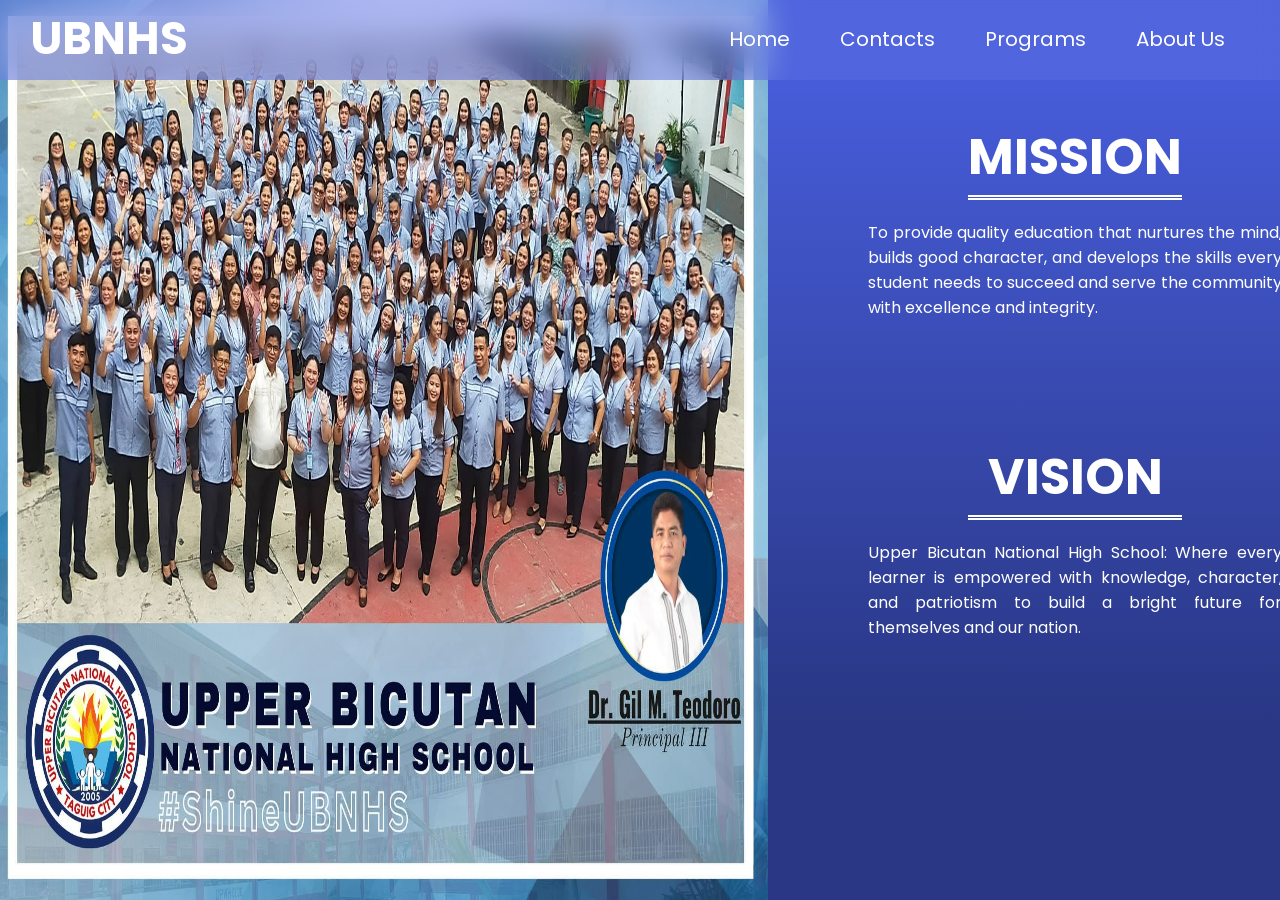
==== about-us.html @ 9b15f66a "new" ====
<!DOCTYPE html>
<html lang="en">
<head>
    <link rel="stylesheet" href="about-us.css">
    <meta charset="UTF-8">
    <meta name="viewport" content="width=device-width, initial-scale=1.0">
    <title>Website 1.0</title>

    <link rel="preconnect" href="https://fonts.googleapis.com">
    <link rel="preconnect" href="https://fonts.gstatic.com" crossorigin>
    <link href="https://fonts.googleapis.com/css2?family=Poppins:ital,wght@0,100;0,200;0,300;0,400;0,500;0,600;0,700;0,800;0,900;1,100;1,200;1,300;1,400;1,500;1,600;1,700;1,800;1,900&display=swap" rel="stylesheet">

</head>
<body>
    <header class="sticky-menu">
        <div class="menu-container">
            <ul class="menu-list">
            <h1 class="menu-title">UBNHS</h1>

            <li><a href="index.html" class="menu-btn">Home</a></li>
            <li><a href="contacts.html" class="menu-btn">Contacts</a></li>
            <li><a href="#services" class="menu-btn">Programs</a></li>
            <li><a href="#about-us" class="menu-btn">About Us</a></li>

            </ul> 
        </div>
    </header>

    <div style="flex-direction:row; display:flex; height:100vh; width:100%; background-image: linear-gradient(to bottom, rgb(70, 92, 216) 10%, rgb(41, 55, 133) 80%);">
        <img class="about-us-img" src="about-us.jpeg" alt="About Us">

        <div class="about-us-container">
            <div class="t mission">
                <h1 class="v">MISSION</h1>
                <p>To provide quality education that nurtures the mind, builds good character, and develops the skills every student needs to succeed and serve the community with excellence and integrity.</p>
            </div>

            <div class="t vision">
                <h1 class="v">VISION</h1>
                <p> Upper Bicutan National High School: Where every learner is empowered with knowledge, character, and patriotism to build a bright future for themselves and our nation.</p>
            </div>

        </div>
    </div>


</body>
</html>
---- about-us.css ----
* {
  margin: 0;
  padding: 0;
  box-sizing: border-box;
}


html {
    scroll-behavior: smooth;
    overflow-x: hidden;
    scrollbar-width: none; /* Firefox & modern Chrome/Edge */
    -ms-overflow-style: none; /* Older Internet Explorer & Edge */
}

html::-webkit-scrollbar {
    display: none; /* Chrome, Safari, and Opera */
}

p {
    color: white;
}

.v {
    text-align: center;
    font-size: 50px;
    z-index: 5;
    color: white;
    border-bottom: 5px double white;
    margin: 20px 100px;
}

body {
    margin: 0;
    font-family: "Poppins", sans-serif;
}


hr {
    border: none;
    border-top: 5px double white;
    margin: 50px;
}

.sticky-menu {
    position: sticky;
    top: 0;
    z-index: 1000;
}

.menu-container {
    margin: 0;
    width: 100%;
    height: 80px;
    /* background-color: rgb(216, 32, 32) */
    background-color: rgba(90, 111, 228, 0.5);

    position: fixed;
    top: 0;
    backdrop-filter: blur(15px);
    -webkit-backdrop-filter: blur(15px);

    /* background-image: linear-gradient(0deg, rgb(99, 39, 34), rgb(223, 97, 85));    */
}

.menu-title {
    margin: auto auto auto 0;
    text-align: center;
    width: fit-content;
    color: white;
    font-size: 45px;
}

.menu-list {
    list-style: none;
    display: flex;
    margin: 0px;
    padding-left: 30px;
    padding-right: 30px;
    margin-right: auto;
    justify-content: flex-end;


    animation: 0.8s fadeDown;
}

.menu-btn {
    display: block;
    color: white;
    text-decoration: none;
    padding: 14px 15px;
    /* background-color: gray; */
    margin: 10px;
    /* border-radius: 1px; */
    border-radius: 20px;

    font-size: 20px;

    transition: all 0.2s ease-in-out;
}

.menu-btn:hover {
    color: rgb(103, 155, 224);
    background-color: rgb(245, 245, 255);
    transform: scale(1.1);
}


.ubnhs-cover {
    display: flex;
    flex: 1 0 auto;
    position: absolute;
    width: 100%;
    height: 100%;
    object-fit: cover;
    filter: brightness(20%) contrast(0.8);
}

@keyframes fadeDown {
    0% {
        opacity: 0;
        transform: translateY(-30px);
    }
    100% {
        opacity: 1;
        transform: translateY(0);
    }
}


@keyframes fadeUp {
    0% {
        opacity: 0;
        transform: translateY(100px);
    }
    100% {
        opacity: 1;
        transform: translateY(0);
    }
}


@keyframes fadeRight {
    0% {
        opacity: 0;
        transform: translateX(-100px);
    }
    100% {
        opacity: 1;
        transform: translateX(0);
    }
}

.about-us-img {
    width: 60%;
    height: 100vh;
}
.about-us.container {
    /*     */
    background-color: rgb(41, 55, 133);
}

.t {
    margin: 120px 100px;
    max-width: 500px;
    text-align: justify;
}
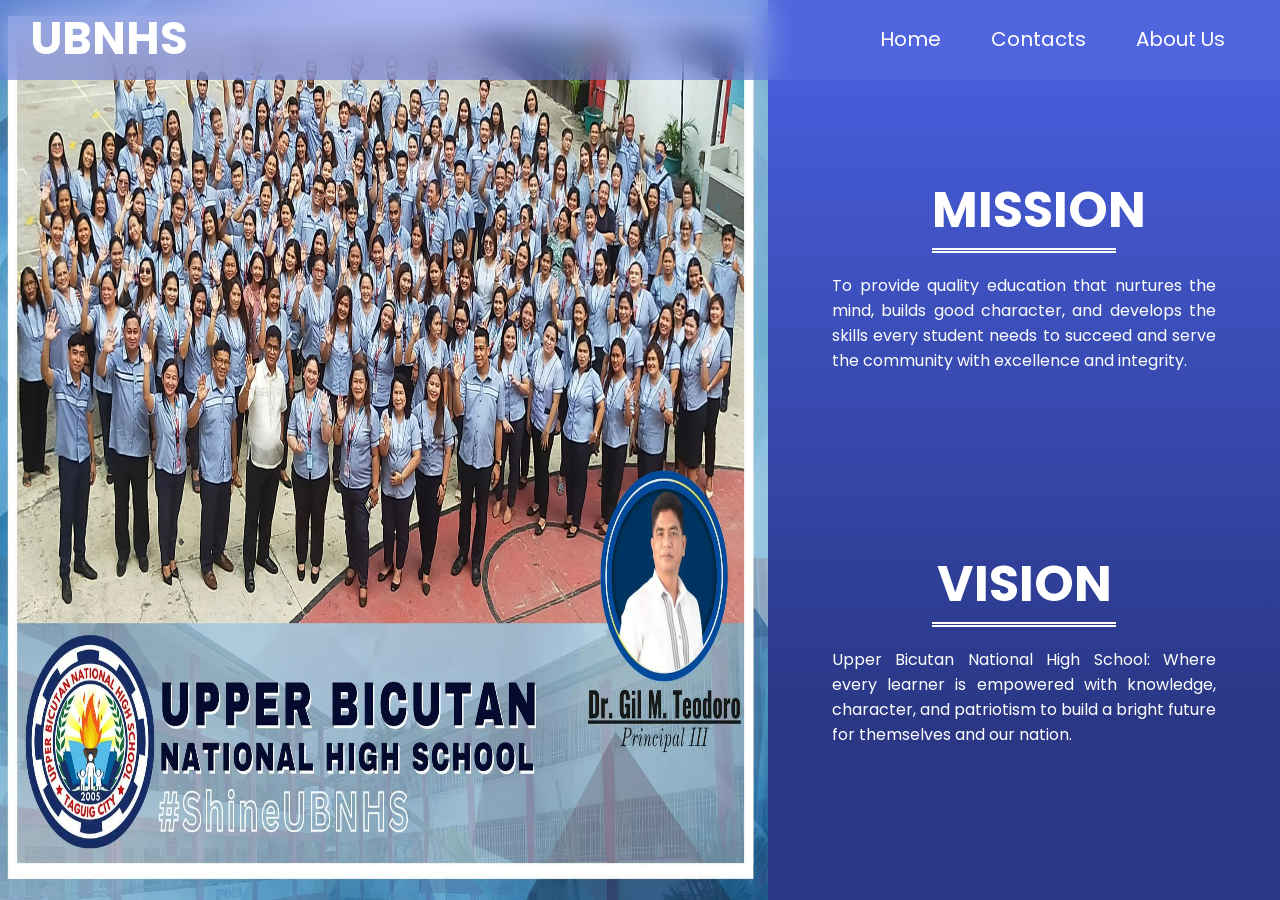
==== commit 9b62813b: "Remove Programs link from about-us.html" ====
--- a/about-us.html
+++ b/about-us.html
@@ -17,9 +17,9 @@
             <ul class="menu-list">
             <h1 class="menu-title">UBNHS</h1>
 
-            <li><a href="index.html" class="menu-btn">Home</a></li>
+            <li><a href="home.html" class="menu-btn">Home</a></li>
             <li><a href="contacts.html" class="menu-btn">Contacts</a></li>
-            <li><a href="#services" class="menu-btn">Programs</a></li>
+            
             <li><a href="#about-us" class="menu-btn">About Us</a></li>
 
             </ul> 
@@ -45,4 +45,4 @@
 
 
 </body>
-</html>+</html>
--- a/about-us.css
+++ b/about-us.css
@@ -154,13 +154,114 @@
     width: 60%;
     height: 100vh;
 }
+.about-us-container {
+    width: 40%;
+    display: flex;
+    flex-direction: column;
+    justify-content: center;
+}
 .about-us.container {
     /*     */
     background-color: rgb(41, 55, 133);
 }
 
 .t {
-    margin: 120px 100px;
+    margin: clamp(40px, 6vw, 120px) clamp(20px, 5vw, 100px);
     max-width: 500px;
     text-align: justify;
 }
+
+@media (min-width: 769px) and (max-width: 1199px) {
+    .menu-title {
+        font-size: 38px;
+    }
+
+    .menu-btn {
+        margin: 8px 5px;
+        padding: 14px 10px;
+        font-size: 17px;
+    }
+
+    body > div {
+        flex-direction: column !important;
+        height: auto !important;
+        min-height: 100vh;
+    }
+
+    .about-us-img {
+        width: 100%;
+        height: 45vh;
+        min-height: 320px;
+        object-fit: cover;
+    }
+
+    .about-us-container {
+        width: 100%;
+        min-height: 55vh;
+        padding: 20px 40px;
+    }
+
+    .v {
+        margin: 20px 50px;
+    }
+
+    .t {
+        max-width: 700px;
+        margin: 25px auto;
+    }
+}
+
+@media (max-width: 768px) {
+    .menu-container {
+        height: 112px;
+    }
+
+    .menu-list {
+        height: 112px;
+        padding: 6px 8px;
+        flex-wrap: wrap;
+        align-content: center;
+        justify-content: center;
+    }
+
+    .menu-title {
+        flex-basis: 100%;
+        margin: 0;
+        font-size: 28px;
+        line-height: 32px;
+    }
+
+    .menu-btn {
+        margin: 2px;
+        padding: 7px 7px;
+        border-radius: 14px;
+        font-size: 13px;
+    }
+
+    body > div {
+        flex-direction: column !important;
+        height: auto !important;
+        min-height: 100vh;
+    }
+
+    .about-us-img {
+        width: 100%;
+        height: 300px;
+        object-fit: cover;
+    }
+
+    .about-us-container {
+        width: 100%;
+        padding: 20px;
+    }
+
+    .v {
+        margin: 10px 0;
+        font-size: 32px;
+    }
+
+    .t {
+        margin: 25px auto;
+        max-width: 600px;
+    }
+}
